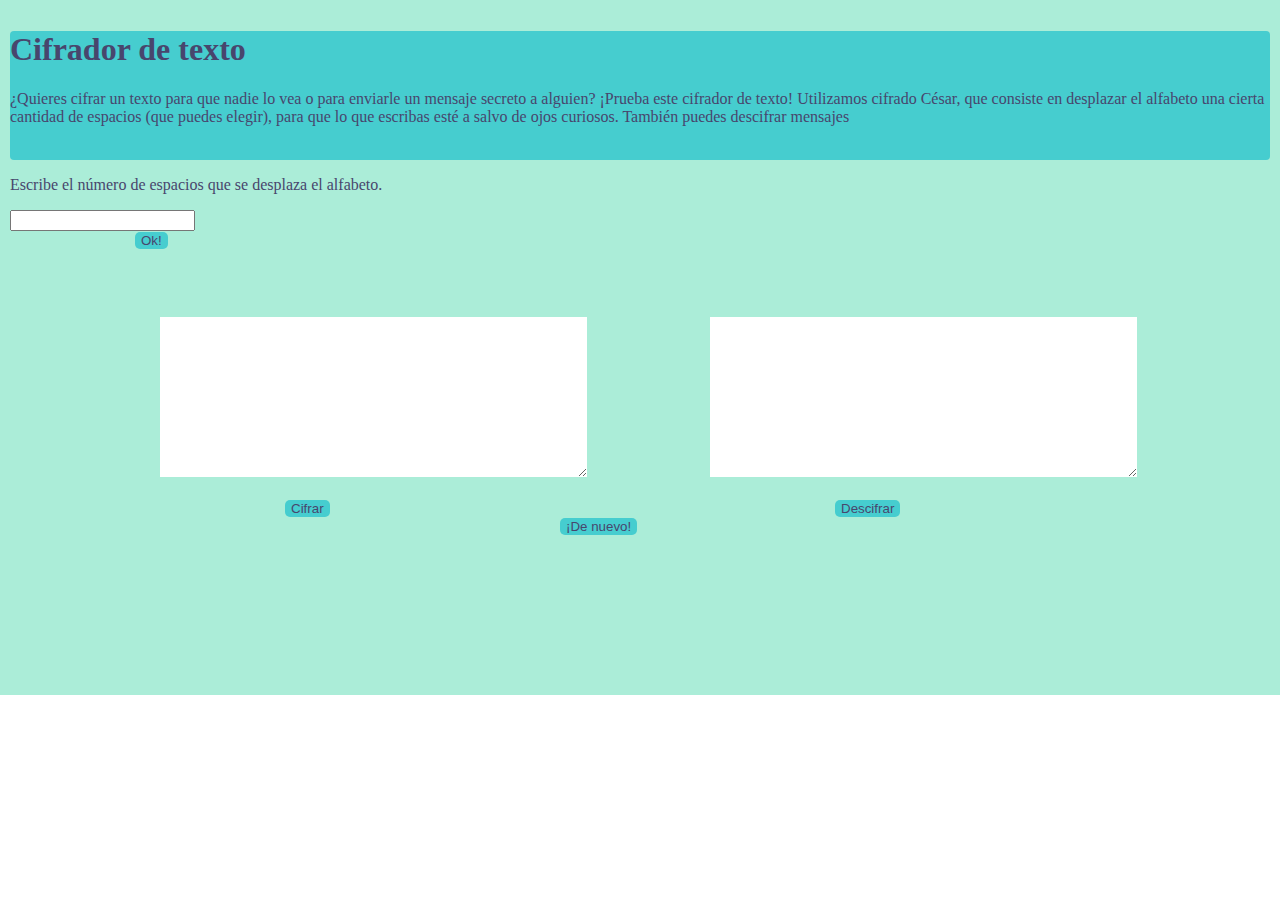
==== index.html @ 3dc9b06d "Primer commit" ====
<!DOCTYPE html>
<html>

<head>
    <meta charset="utf-8">
    <title>Caesar Cipher</title>
    <link rel="stylesheet" href="style.css" />
</head>
<div id="box">
    <div id="text">
        <h1> Cifrador de texto</h1>
        <p>¿Quieres cifrar un texto para que nadie lo vea o para enviarle un mensaje secreto a alguien? ¡Prueba este cifrador de texto! Utilizamos cifrado César, que consiste en desplazar el alfabeto una cierta cantidad de espacios (que puedes elegir), para
            que lo que escribas esté a salvo de ojos curiosos. También puedes descifrar mensajes
        </p> <br></div>

    <!-- Campo de texto para determinar el número de espacios que se mueve
   el abc -->
    <div id="numberBox">
        <p>Escribe el número de espacios que se desplaza el alfabeto.
        </p><span><input type="text" value="" name="offsetNumber">
  </input></span><br> <button onclick="offset()" id="ok" class="button">Ok!</button>
    </div>

    <!-- Campo de texto a crifrar y su respectivo botón -->
    <div id="encodeTextBox">
        <br> <textarea rows="10" cols="50" value="Escribe tu texto a 
    descifrar aquí" name="encodeText" class="boxText"></textarea><br>
        <br>
        <div><button onclick="encode()" class="button">Cifrar</button></div> <br>
    </div>

    <!-- Campo de texto a descrifrar y su respectivo botón -->
    <div id="decodeTextBox">
        <br> <textarea rows="10" cols="50" value="Escribe tu texto a 
    descifrar aquí" name="decodeText" class="boxText"></textarea><br>
        <br>
        <div><button onclick="decode()" class="button">Descifrar</button></div>

    </div>

    <div id="root"></div>

    <!-- Botón de recarga de página -->
    <br> <input id="reload" class='button' type='button' value='¡De nuevo!' onclick='location.reload()'>

</div>
<script src="cipher.js"></script>
<script src="index.js"></script>
</body>

</html>
---- style.css ----
body {
    margin: 0px;
    padding: 0px;
    color: #48466d;
}

#box {
    background-color: #abedd8;
    height: auto;
    width: auto;
    border: 10px solid #abedd8;
}

#encodeTextBox {
    width: 200px;
    height: 200px;
    position: relative;
    left: 150px;
    top: 50px;
}

#decodeTextBox {
    width: 200px;
    height: 200px;
    position: relative;
    left: 700px;
    bottom: 150px;
}


/* #root {} */

.boxText {
    padding: 5px;
    border: 3px;
}

.button {
    background-color: #46cdcf;
    border: #46cdcf;
    position: relative;
    left: 125px;
    border-radius: 5px;
    color: #48466d;
}

#text {
    background-color: #46cdcf;
    border-radius: 4px;
}

#reload {
    position: relative;
    bottom: 150px;
    left: 550px;
}
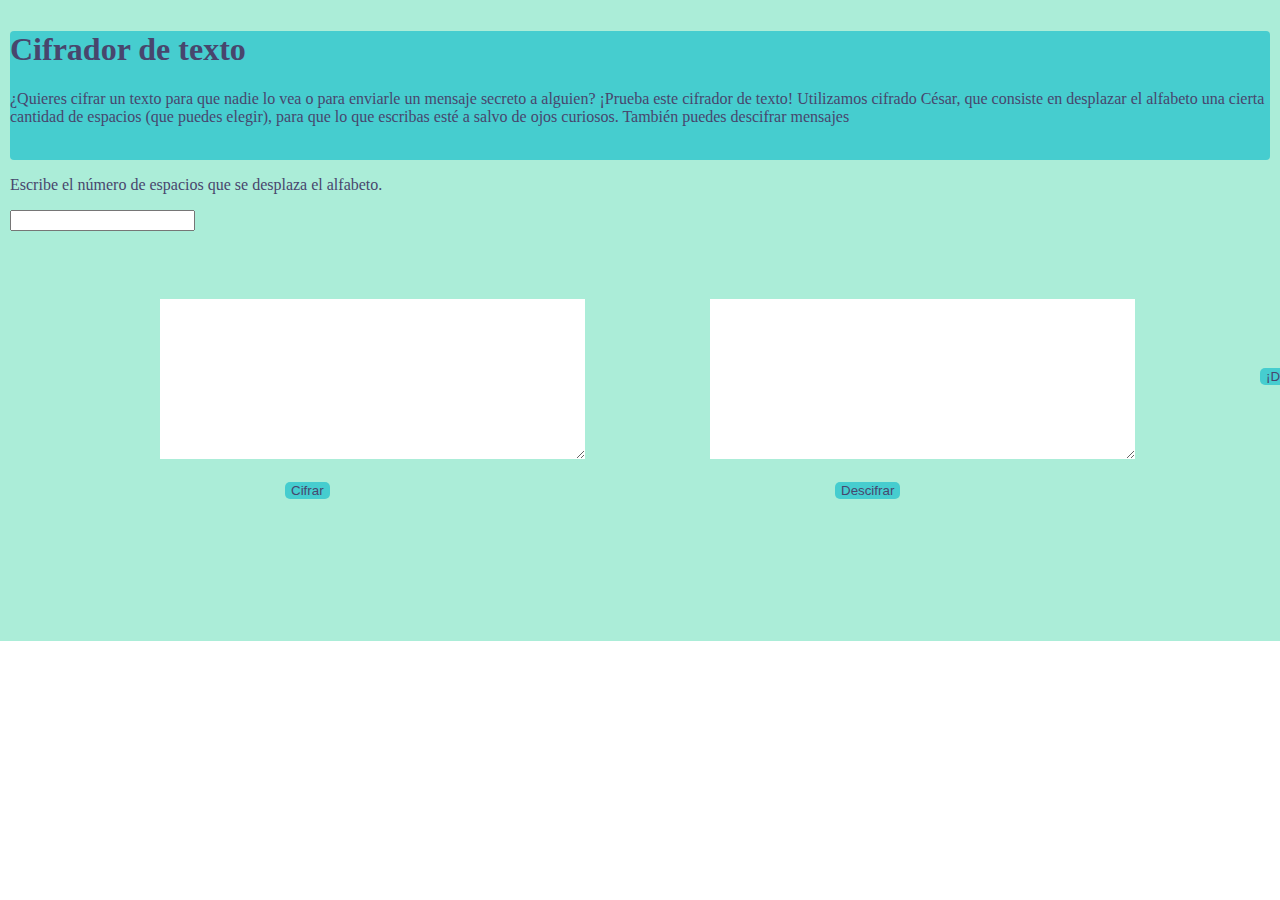
==== commit 0b52cc6f: "algo" ====
--- a/index.html
+++ b/index.html
@@ -6,42 +6,44 @@
     <title>Caesar Cipher</title>
     <link rel="stylesheet" href="style.css" />
 </head>
-<div id="box">
-    <div id="text">
-        <h1> Cifrador de texto</h1>
-        <p>¿Quieres cifrar un texto para que nadie lo vea o para enviarle un mensaje secreto a alguien? ¡Prueba este cifrador de texto! Utilizamos cifrado César, que consiste en desplazar el alfabeto una cierta cantidad de espacios (que puedes elegir), para
-            que lo que escribas esté a salvo de ojos curiosos. También puedes descifrar mensajes
-        </p> <br></div>
+<div id="root">
+    <div id="box">
+        <div id="text">
+            <h1> Cifrador de texto</h1>
+            <p>¿Quieres cifrar un texto para que nadie lo vea o para enviarle un mensaje secreto a alguien? ¡Prueba este cifrador de texto! Utilizamos cifrado César, que consiste en desplazar el alfabeto una cierta cantidad de espacios (que puedes elegir),
+                para que lo que escribas esté a salvo de ojos curiosos. También puedes descifrar mensajes
+            </p> <br></div>
 
-    <!-- Campo de texto para determinar el número de espacios que se mueve
-   el abc -->
-    <div id="numberBox">
-        <p>Escribe el número de espacios que se desplaza el alfabeto.
-        </p><span><input type="text" value="" name="offsetNumber">
-  </input></span><br> <button onclick="offset()" id="ok" class="button">Ok!</button>
-    </div>
+        <!-- Campo de texto para determinar el número de espacios que se mueve
+       el abc -->
+        <div id="numberBox">
+            <p>Escribe el número de espacios que se desplaza el alfabeto.
+            </p><span><input id="numberOffset" type="text" value="" name="offsetNumber">
+      </input></span><br>
+            <!-- <button onclick="offset()" id="ok" class="button">Ok!</button> -->
+        </div>
 
-    <!-- Campo de texto a crifrar y su respectivo botón -->
-    <div id="encodeTextBox">
-        <br> <textarea rows="10" cols="50" value="Escribe tu texto a 
-    descifrar aquí" name="encodeText" class="boxText"></textarea><br>
-        <br>
-        <div><button onclick="encode()" class="button">Cifrar</button></div> <br>
-    </div>
+        <!-- Campo de texto a crifrar y su respectivo botón -->
+        <div id="encodeTextBox">
+            <br> <textarea rows="10" cols="50" value="Escribe tu texto a 
+        descifrar aquí" name="encodeText" class="boxText"></textarea><br>
+            <br>
+            <div><button id="encodeButton" onclick="encode()" class="button">Cifrar</button></div> <br>
+        </div>
 
-    <!-- Campo de texto a descrifrar y su respectivo botón -->
-    <div id="decodeTextBox">
-        <br> <textarea rows="10" cols="50" value="Escribe tu texto a 
-    descifrar aquí" name="decodeText" class="boxText"></textarea><br>
-        <br>
-        <div><button onclick="decode()" class="button">Descifrar</button></div>
+        <!-- Campo de texto a descrifrar y su respectivo botón -->
+        <div id="decodeTextBox">
+            <br> <textarea rows="10" cols="50" value="Escribe tu texto a 
+        descifrar aquí" name="decodeText" class="boxText"></textarea><br>
+            <br>
+            <div><button id="decodeButton" onclick="decode()" class="button">Descifrar</button></div>
+
+            <!-- Botón de recarga de página -->
+            <br> <input id="reload" class='button' type='button' value='¡De nuevo!' onclick='location.reload()'></div>
+
 
     </div>
 
-    <div id="root"></div>
-
-    <!-- Botón de recarga de página -->
-    <br> <input id="reload" class='button' type='button' value='¡De nuevo!' onclick='location.reload()'>
 
 </div>
 <script src="cipher.js"></script>
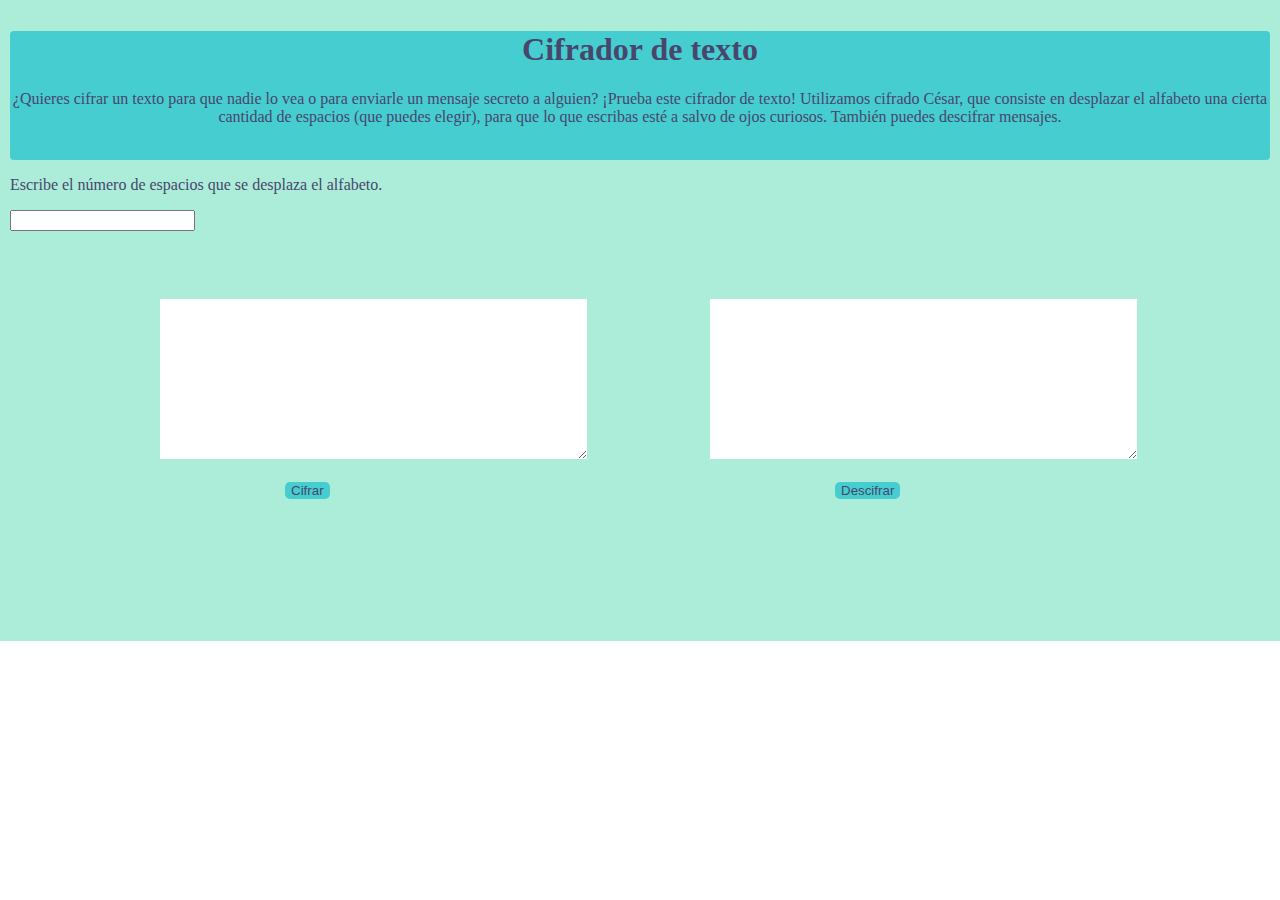
==== commit 7b51c69a: "alineado de texto" ====
--- a/index.html
+++ b/index.html
@@ -11,7 +11,7 @@
         <div id="text">
             <h1> Cifrador de texto</h1>
             <p>¿Quieres cifrar un texto para que nadie lo vea o para enviarle un mensaje secreto a alguien? ¡Prueba este cifrador de texto! Utilizamos cifrado César, que consiste en desplazar el alfabeto una cierta cantidad de espacios (que puedes elegir),
-                para que lo que escribas esté a salvo de ojos curiosos. También puedes descifrar mensajes
+                para que lo que escribas esté a salvo de ojos curiosos. También puedes descifrar mensajes.
             </p> <br></div>
 
         <!-- Campo de texto para determinar el número de espacios que se mueve
@@ -38,16 +38,16 @@
             <br>
             <div><button id="decodeButton" onclick="decode()" class="button">Descifrar</button></div>
 
-            <!-- Botón de recarga de página -->
-            <br> <input id="reload" class='button' type='button' value='¡De nuevo!' onclick='location.reload()'></div>
+            <!-- Botón de recarga de página NO FUNCIONA
+            <br>
+            <div><input id="reload" class='button' type='button' value='¡De nuevo!' onclick='location.reload()'></div> -->
+
+        </div>
 
 
     </div>
-
-
-</div>
-<script src="cipher.js"></script>
-<script src="index.js"></script>
-</body>
+    <script src="cipher.js"></script>
+    <script src="index.js"></script>
+    </body>
 
 </html>--- a/style.css
+++ b/style.css
@@ -47,6 +47,7 @@
 #text {
     background-color: #46cdcf;
     border-radius: 4px;
+    text-align: center;
 }
 
 #reload {
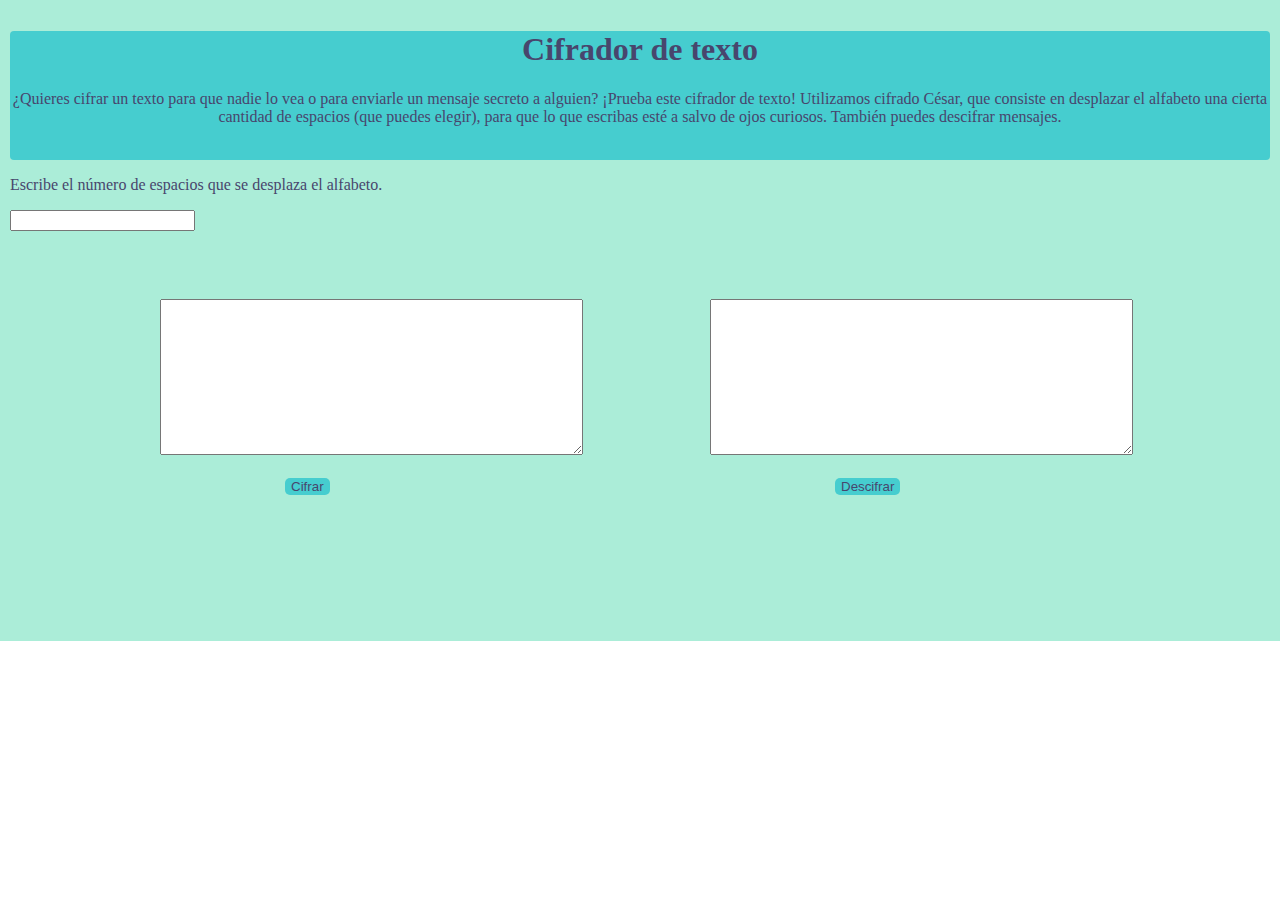
==== commit 22a0e7b6: "fórmula de función para cifrar arreglada (?)" ====
--- a/index.html
+++ b/index.html
@@ -26,17 +26,17 @@
         <!-- Campo de texto a crifrar y su respectivo botón -->
         <div id="encodeTextBox">
             <br> <textarea rows="10" cols="50" value="Escribe tu texto a 
-        descifrar aquí" name="encodeText" class="boxText"></textarea><br>
+        descifrar aquí" name="encodeText" id="boxText"></textarea><br>
             <br>
-            <div><button id="encodeButton" onclick="encode()" class="button">Cifrar</button></div> <br>
+            <div><button id="encodeButton" onclick="cipher.encode()" class="button">Cifrar</button></div> <br>
         </div>
 
         <!-- Campo de texto a descrifrar y su respectivo botón -->
         <div id="decodeTextBox">
             <br> <textarea rows="10" cols="50" value="Escribe tu texto a 
-        descifrar aquí" name="decodeText" class="boxText"></textarea><br>
+        descifrar aquí" name="decodeText" id="boxText"></textarea><br>
             <br>
-            <div><button id="decodeButton" onclick="decode()" class="button">Descifrar</button></div>
+            <div><button id="decodeButton" onclick="cipher.decode()" class="button">Descifrar</button></div>
 
             <!-- Botón de recarga de página NO FUNCIONA
             <br>
